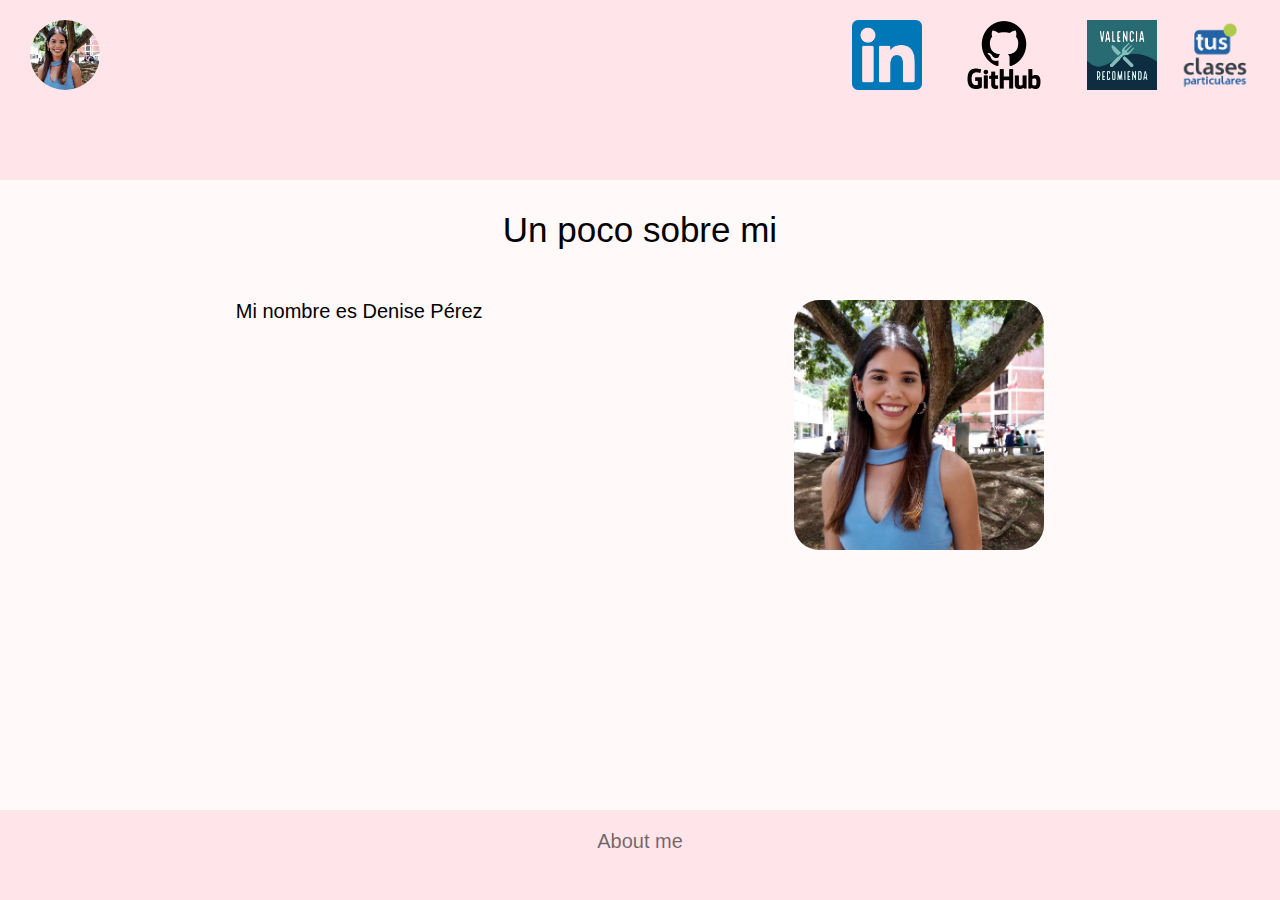
==== aboutme.html @ 41adab08 "agregue icons y content about me" ====
<!DOCTYPE html>
<html lang="en">
<head>
    <meta charset="UTF-8">
    <meta http-equiv="X-UA-Compatible" content="IE=edge">
    <meta name="viewport" content="width=device-width, initial-scale=1.0">
    <title>Denise Perez: Home</title>
    <link rel="shortcut icon" href="./assets/faviconlotus.ico">
    <link rel="stylesheet" href="./styleabout.css">
</head>
<body>
    <header>
        <nav class="nav-header">
            <section class="header-left">
                <a href="./index.html"><img class="photo" src="./assets/fotodenise.jpg" alt="Foto"></a>
            </section>
            <section class="header-right">
                <a href="https://www.linkedin.com/in/denise-perez-hernandez-270994/"><img class="linkedn" src="./assets/linkedn.png" alt="Logo linkedn"></a>
                <a href="https://github.com/perezh-denise"><img class="github" src="./assets/GitHub-Logo.png" alt="Logo github"></a>
                <a href="https://www.instagram.com/valencia_recomienda/"><img class="instagram" src="./assets/instagram.jpg" alt="Logo IG"></a>
                <a href="https://www.tusclasesparticulares.com/profesores/denise-perez.htm"><img class="ingles" src="./assets/clases.jpg" alt="Logo clases"></a>
            </section>
        </nav>
    </header>
    <main class="main-section">
        <div class="main-title">
            <p>Un poco sobre mi</p><br>
        </div>
        <div class="main-content">
            <p>Mi nombre es Denise Pérez</p>
            <img class="photobig" src="./assets/fotodenise.jpg" alt="Foto">
        </div>
    </main>
    <footer>
        <a href="./aboutme.html">About me</a>
    </footer>
</body>
</html>
---- styleabout.css ----
* {
    box-sizing: border-box;
    margin: 0;
    padding: 0;
}
html {
    width: 100vw;
    font-family: sans-serif;
    font-size: 62.5%;
}
header {
    height: 20vh;
    text-align: end;
    background-color: rgb(255, 228, 233);
}
.nav-header {
    display: flex;
    justify-content: space-between;
}
.nav-header .header-left {
    align-items: flex-start;
}
.nav-header .header-right {
    align-items: flex-end;
}
.nav-header .header-left .photo {
    width: 70px;
    height: 70px;
    border-radius: 50%;
    margin-top: 20px;
    margin-left: 30px;
}
.nav-header .header-right .linkedn {
    width: 70px;
    height: 70px;
    margin-top: 20px;
    margin-left: 20px;
}
.nav-header .header-right .github {
    width: 120px;
    height: 70px;
    margin-top: 20px;
    margin-left: 20px;
}
.nav-header .header-right .instagram {
    width: 70px;
    height: 70px;
    margin-top: 20px;
    margin-left: 20px;
}
.nav-header .header-right .ingles {
    width: 70px;
    height: 70px;
    margin-top: 20px;
    margin-left: 20px;
    margin-right: 30px;
}
main {
    height: 70vh;
    background-color: rgb(255, 249, 250);
}
main .main-section {
    display:grid;
    grid-column:auto;
}
main .main-title {
    color: black;
    font-family:'Lucida Sans', 'Lucida Sans Regular', 'Lucida Grande', 'Lucida Sans Unicode', Geneva, Verdana, sans-serif;
    font-size: 3.5rem;
    padding-top: 30px;
    padding-bottom: 10px;
    text-align: center;
}
.main-content {
    display: flex;
    justify-content: space-around;
    padding: 0 80px 0 80px;
    color: black;
    font-size: 2rem;
}
.main-content .photobig {
    width: 250px;
    height: 250px;
    border-radius: 10%;
}
footer {
    height: 10vh;
    background-color: rgb(255, 228, 233);
}
footer a {
    padding-top: 20px;
    text-decoration: none;
    font-size: 2rem;
    color: rgba(0, 0, 0, 0.562);
    display: flex;
    justify-content: center;
}
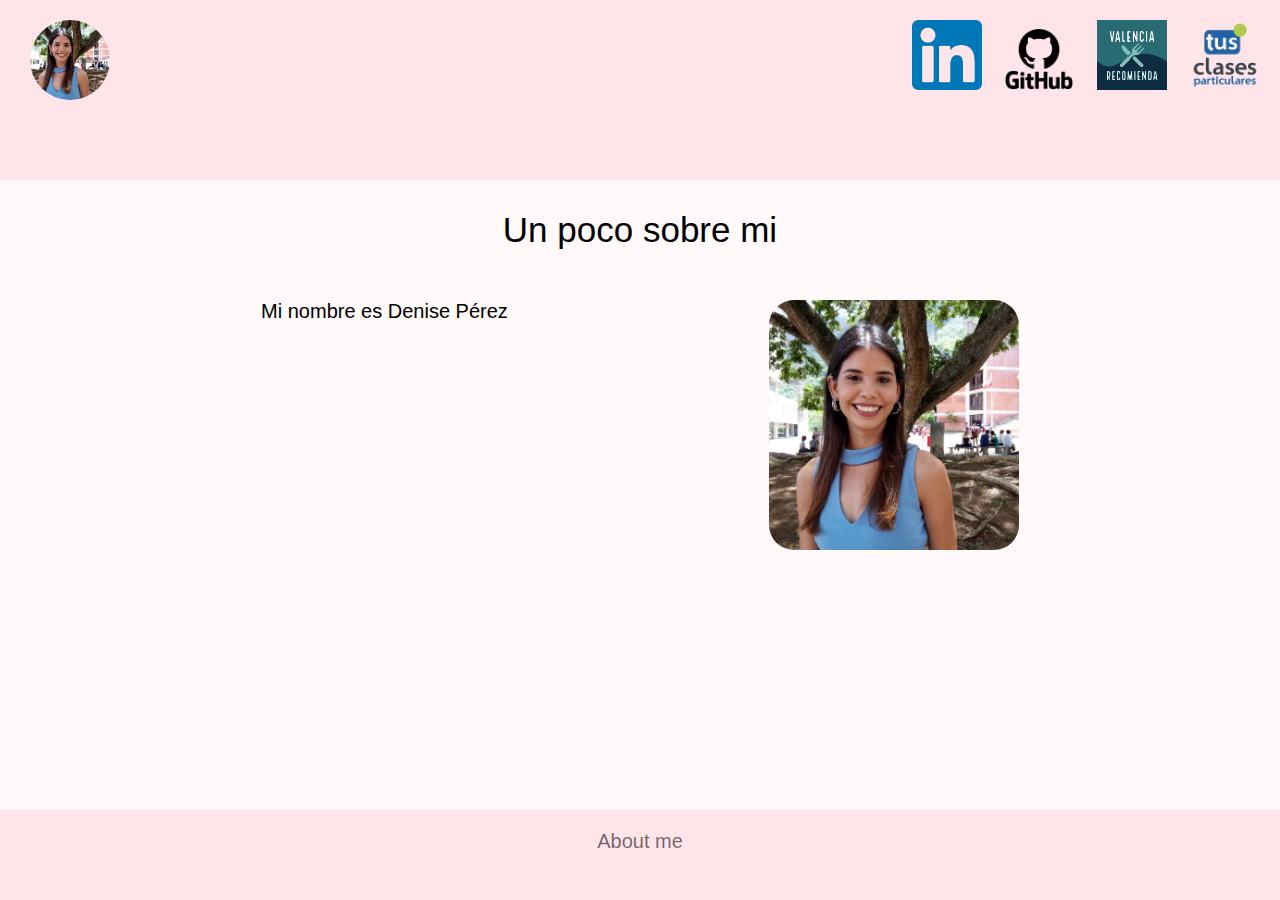
==== commit 148ac46c: "medidas rem" ====
--- a/aboutme.html
+++ b/aboutme.html
@@ -4,7 +4,7 @@
     <meta charset="UTF-8">
     <meta http-equiv="X-UA-Compatible" content="IE=edge">
     <meta name="viewport" content="width=device-width, initial-scale=1.0">
-    <title>Denise Perez: Home</title>
+    <title>Denise Perez: About me</title>
     <link rel="shortcut icon" href="./assets/faviconlotus.ico">
     <link rel="stylesheet" href="./styleabout.css">
 </head>
--- a/styleabout.css
+++ b/styleabout.css
@@ -24,36 +24,25 @@
     align-items: flex-end;
 }
 .nav-header .header-left .photo {
-    width: 70px;
-    height: 70px;
+    width: 8rem;
     border-radius: 50%;
-    margin-top: 20px;
-    margin-left: 30px;
+    margin-top: 2rem;
+    margin-left: 3rem;
 }
 .nav-header .header-right .linkedn {
-    width: 70px;
-    height: 70px;
-    margin-top: 20px;
-    margin-left: 20px;
+    width: 7rem;
+    margin-top: 2rem;
 }
 .nav-header .header-right .github {
-    width: 120px;
-    height: 70px;
-    margin-top: 20px;
-    margin-left: 20px;
+    width: 11rem;
 }
 .nav-header .header-right .instagram {
-    width: 70px;
-    height: 70px;
-    margin-top: 20px;
-    margin-left: 20px;
+    width: 7rem;
+    margin-right: 2rem;
 }
 .nav-header .header-right .ingles {
-    width: 70px;
-    height: 70px;
-    margin-top: 20px;
-    margin-left: 20px;
-    margin-right: 30px;
+    width: 7rem;
+    margin-right: 2rem;
 }
 main {
     height: 70vh;
@@ -67,20 +56,18 @@
     color: black;
     font-family:'Lucida Sans', 'Lucida Sans Regular', 'Lucida Grande', 'Lucida Sans Unicode', Geneva, Verdana, sans-serif;
     font-size: 3.5rem;
-    padding-top: 30px;
-    padding-bottom: 10px;
+    padding-top: 3rem;
+    padding-bottom: 1rem;
     text-align: center;
 }
 .main-content {
     display: flex;
-    justify-content: space-around;
-    padding: 0 80px 0 80px;
+    justify-content: space-evenly;
     color: black;
     font-size: 2rem;
 }
 .main-content .photobig {
-    width: 250px;
-    height: 250px;
+    width: 25rem;
     border-radius: 10%;
 }
 footer {
@@ -88,7 +75,7 @@
     background-color: rgb(255, 228, 233);
 }
 footer a {
-    padding-top: 20px;
+    padding-top: 2rem;
     text-decoration: none;
     font-size: 2rem;
     color: rgba(0, 0, 0, 0.562);
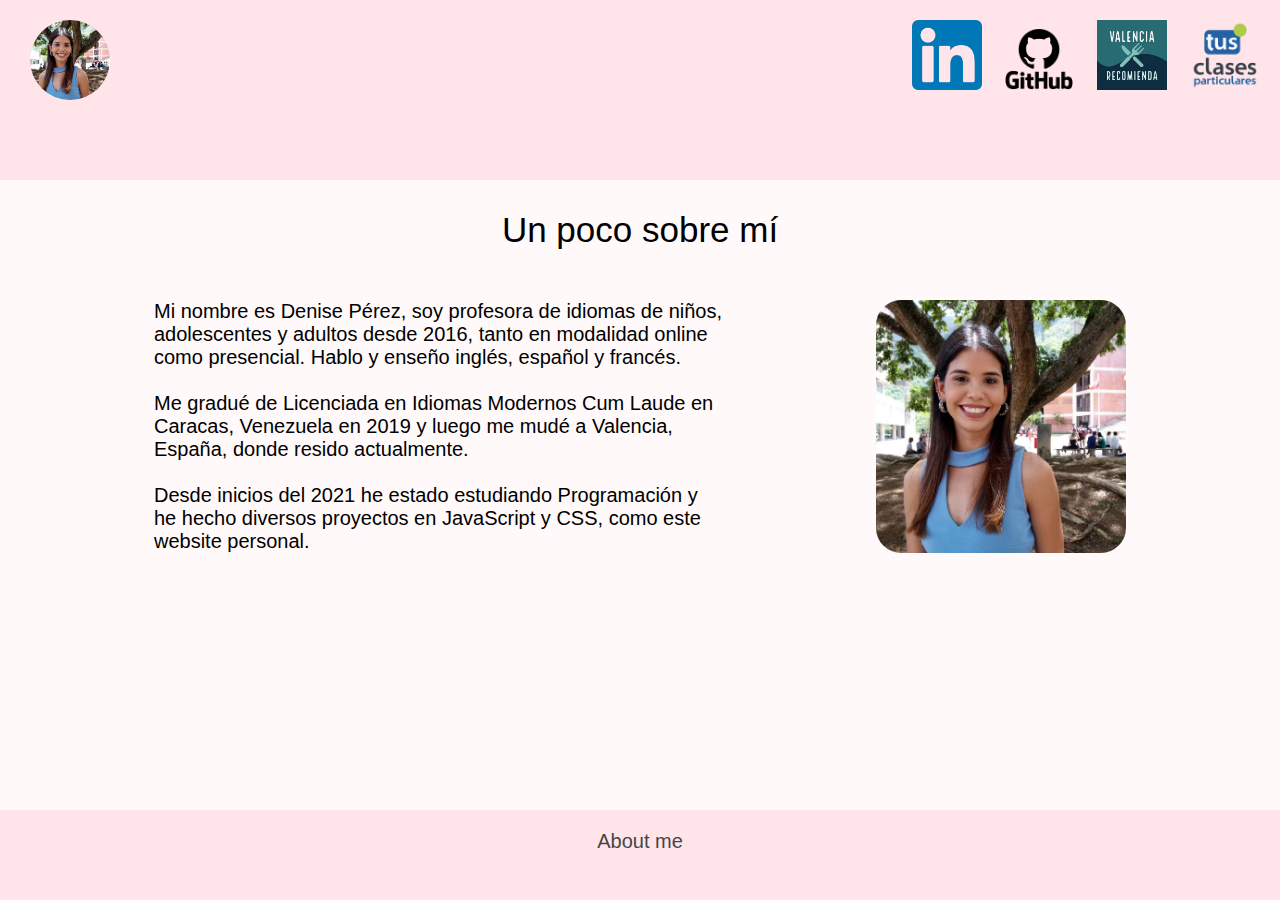
==== commit 0f75f836: "color gris y escribí bio" ====
--- a/aboutme.html
+++ b/aboutme.html
@@ -24,10 +24,14 @@
     </header>
     <main class="main-section">
         <div class="main-title">
-            <p>Un poco sobre mi</p><br>
+            <p>Un poco sobre mí</p><br>
         </div>
         <div class="main-content">
-            <p>Mi nombre es Denise Pérez</p>
+            <p>Mi nombre es Denise Pérez, soy profesora de idiomas de niños,<br> adolescentes y adultos desde 2016, tanto en modalidad online <br>como presencial. Hablo y enseño inglés, español y francés. <br><br>
+            Me gradué de Licenciada en Idiomas Modernos Cum Laude en 
+            <br>Caracas, Venezuela en 2019 y luego me mudé a Valencia, <br>España, donde resido actualmente.<br><br>
+            Desde inicios del 2021 he estado estudiando Programación y 
+            <br> he hecho diversos proyectos en JavaScript y CSS, como este <br>website personal.</p>
             <img class="photobig" src="./assets/fotodenise.jpg" alt="Foto">
         </div>
     </main>
--- a/styleabout.css
+++ b/styleabout.css
@@ -78,7 +78,7 @@
     padding-top: 2rem;
     text-decoration: none;
     font-size: 2rem;
-    color: rgba(0, 0, 0, 0.562);
+    color: rgb(70, 70, 70);
     display: flex;
     justify-content: center;
 }
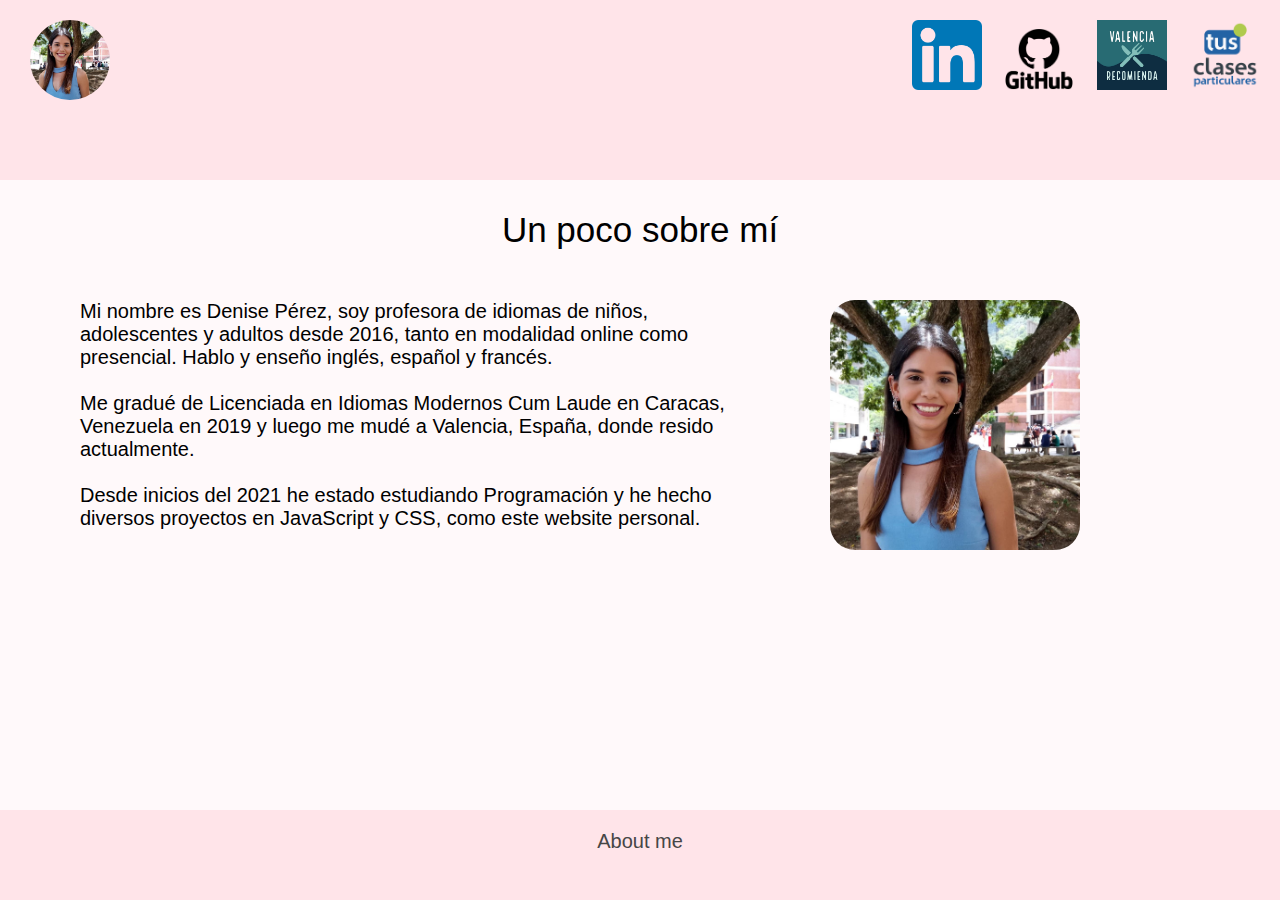
==== commit 24994b56: "mediaqueries1" ====
--- a/aboutme.html
+++ b/aboutme.html
@@ -7,6 +7,7 @@
     <title>Denise Perez: About me</title>
     <link rel="shortcut icon" href="./assets/faviconlotus.ico">
     <link rel="stylesheet" href="./styleabout.css">
+    <link rel="stylesheet" href="./media-queries.css">
 </head>
 <body>
     <header>
@@ -26,12 +27,12 @@
         <div class="main-title">
             <p>Un poco sobre mí</p><br>
         </div>
-        <div class="main-content">
-            <p>Mi nombre es Denise Pérez, soy profesora de idiomas de niños,<br> adolescentes y adultos desde 2016, tanto en modalidad online <br>como presencial. Hablo y enseño inglés, español y francés. <br><br>
+        <div class="main-content-about">
+            <p>Mi nombre es Denise Pérez, soy profesora de idiomas de niños, adolescentes y adultos desde 2016, tanto en modalidad online como presencial. Hablo y enseño inglés, español y francés. <br><br>
             Me gradué de Licenciada en Idiomas Modernos Cum Laude en 
-            <br>Caracas, Venezuela en 2019 y luego me mudé a Valencia, <br>España, donde resido actualmente.<br><br>
+            Caracas, Venezuela en 2019 y luego me mudé a Valencia, España, donde resido actualmente.<br><br>
             Desde inicios del 2021 he estado estudiando Programación y 
-            <br> he hecho diversos proyectos en JavaScript y CSS, como este <br>website personal.</p>
+            he hecho diversos proyectos en JavaScript y CSS, como este website personal.</p>
             <img class="photobig" src="./assets/fotodenise.jpg" alt="Foto">
         </div>
     </main>
--- a/styleabout.css
+++ b/styleabout.css
@@ -60,15 +60,20 @@
     padding-bottom: 1rem;
     text-align: center;
 }
-.main-content {
+.main-content-about {
     display: flex;
-    justify-content: space-evenly;
+    justify-content: space-around;
     color: black;
     font-size: 2rem;
+    word-wrap: normal;
+    width: 100rem;
+    margin-left: 8rem;
 }
-.main-content .photobig {
+.main-content-about .photobig {
     width: 25rem;
+    height: 25rem;
     border-radius: 10%;
+    margin-left: 8rem;
 }
 footer {
     height: 10vh;
--- a/media-queries.css
+++ b/media-queries.css
@@ -0,0 +1,6 @@
+@media (max-width: 900px) {
+   .main-content-about {
+       display: grid;
+       grid-template-rows: 2fr;
+   }
+}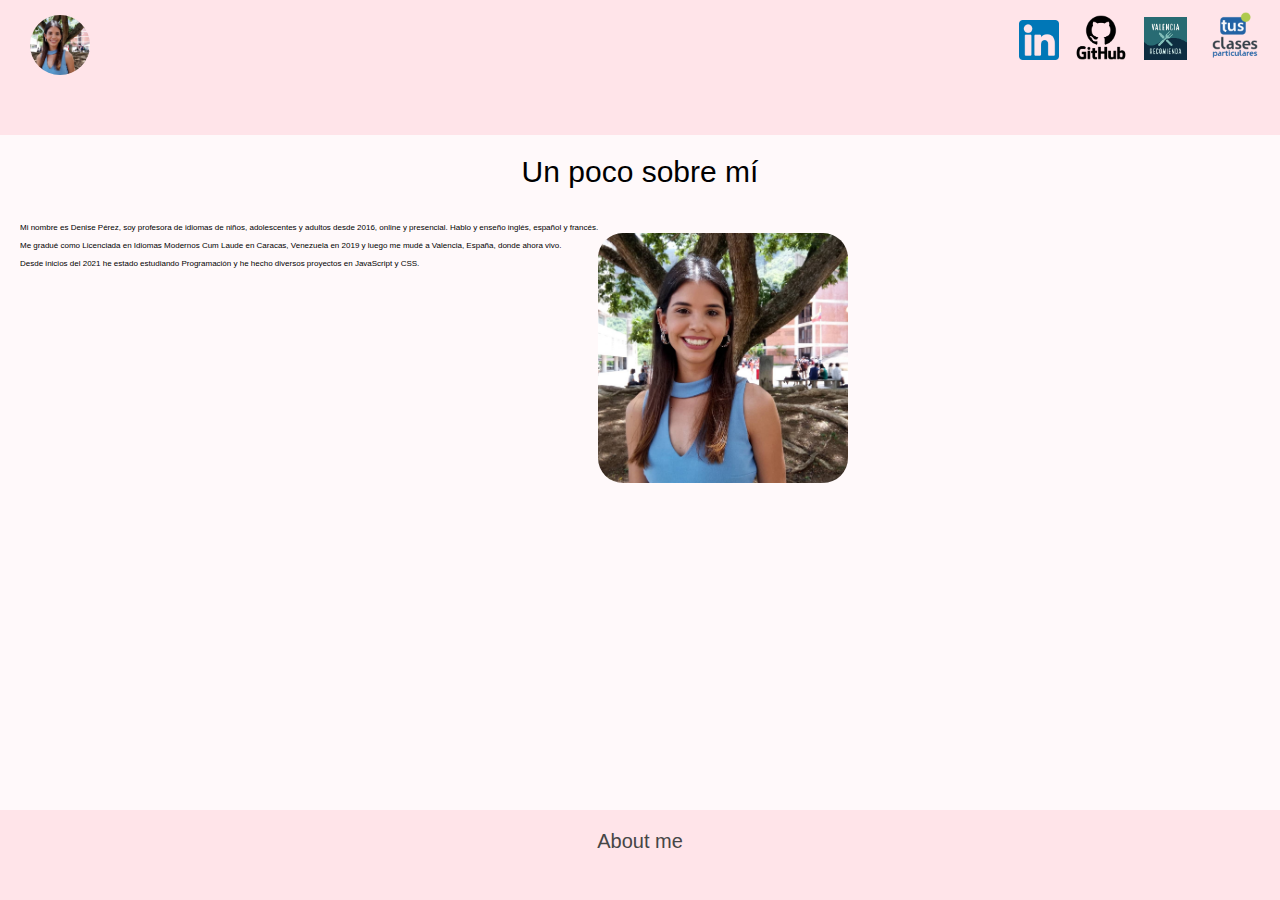
==== commit 017ca90c: "modify about me" ====
--- a/aboutme.html
+++ b/aboutme.html
@@ -28,11 +28,11 @@
             <p>Un poco sobre mí</p><br>
         </div>
         <div class="main-content-about">
-            <p>Mi nombre es Denise Pérez, soy profesora de idiomas de niños, adolescentes y adultos desde 2016, tanto en modalidad online como presencial. Hablo y enseño inglés, español y francés. <br><br>
-            Me gradué de Licenciada en Idiomas Modernos Cum Laude en 
-            Caracas, Venezuela en 2019 y luego me mudé a Valencia, España, donde resido actualmente.<br><br>
+            <p>Mi nombre es Denise Pérez, soy profesora de idiomas de niños, adolescentes y adultos desde 2016, online y presencial. Hablo y enseño inglés, español y francés. <br><br>
+            Me gradué como Licenciada en Idiomas Modernos Cum Laude en 
+            Caracas, Venezuela en 2019 y luego me mudé a Valencia, España, donde ahora vivo.<br><br>
             Desde inicios del 2021 he estado estudiando Programación y 
-            he hecho diversos proyectos en JavaScript y CSS, como este website personal.</p>
+            he hecho diversos proyectos en JavaScript y CSS.</p>
             <img class="photobig" src="./assets/fotodenise.jpg" alt="Foto">
         </div>
     </main>
--- a/styleabout.css
+++ b/styleabout.css
@@ -4,17 +4,21 @@
     padding: 0;
 }
 html {
-    width: 100vw;
-    font-family: sans-serif;
+    width: 100%;
+    height: 100%;
+    font-family: Arial, Helvetica, sans-serif;
     font-size: 62.5%;
+    min-width: 320px;
 }
 header {
-    height: 20vh;
+    height: 15vh;
     text-align: end;
     background-color: rgb(255, 228, 233);
 }
 .nav-header {
+    position: relative;
     display: flex;
+    flex-direction: row;
     justify-content: space-between;
 }
 .nav-header .header-left {
@@ -24,28 +28,28 @@
     align-items: flex-end;
 }
 .nav-header .header-left .photo {
-    width: 8rem;
+    width: 6rem;
     border-radius: 50%;
-    margin-top: 2rem;
+    margin-top: 1.5rem;
     margin-left: 3rem;
 }
 .nav-header .header-right .linkedn {
-    width: 7rem;
+    width: 4rem;
     margin-top: 2rem;
 }
 .nav-header .header-right .github {
-    width: 11rem;
+    width: 8rem;
 }
 .nav-header .header-right .instagram {
-    width: 7rem;
+    width: 4.3rem;
     margin-right: 2rem;
 }
 .nav-header .header-right .ingles {
-    width: 7rem;
+    width: 5rem;
     margin-right: 2rem;
 }
 main {
-    height: 70vh;
+    height: 75vh;
     background-color: rgb(255, 249, 250);
 }
 main .main-section {
@@ -55,25 +59,23 @@
 main .main-title {
     color: black;
     font-family:'Lucida Sans', 'Lucida Sans Regular', 'Lucida Grande', 'Lucida Sans Unicode', Geneva, Verdana, sans-serif;
-    font-size: 3.5rem;
-    padding-top: 3rem;
-    padding-bottom: 1rem;
+    font-size: 3rem;
+    padding-top: 2rem;
+    padding-bottom: 0;
     text-align: center;
 }
 .main-content-about {
     display: flex;
-    justify-content: space-around;
     color: black;
-    font-size: 2rem;
+    font-size: 0.8rem;
     word-wrap: normal;
-    width: 100rem;
-    margin-left: 8rem;
+    margin-left: 2rem;
 }
 .main-content-about .photobig {
     width: 25rem;
     height: 25rem;
     border-radius: 10%;
-    margin-left: 8rem;
+    margin-top: 1rem;
 }
 footer {
     height: 10vh;
--- a/media-queries.css
+++ b/media-queries.css
@@ -1,6 +1,16 @@
 @media (max-width: 900px) {
-   .main-content-about {
+    .main-content-about {
        display: grid;
        grid-template-rows: 2fr;
    }
+   .main-content-about p {
+        font-size: 2rem;
+        word-wrap: normal;
+        width: 30rem;
+    }
+    .main-content-about .photobig {
+        width: 10rem;
+        height: 10rem;
+        border-radius: 10%;
+    }
 }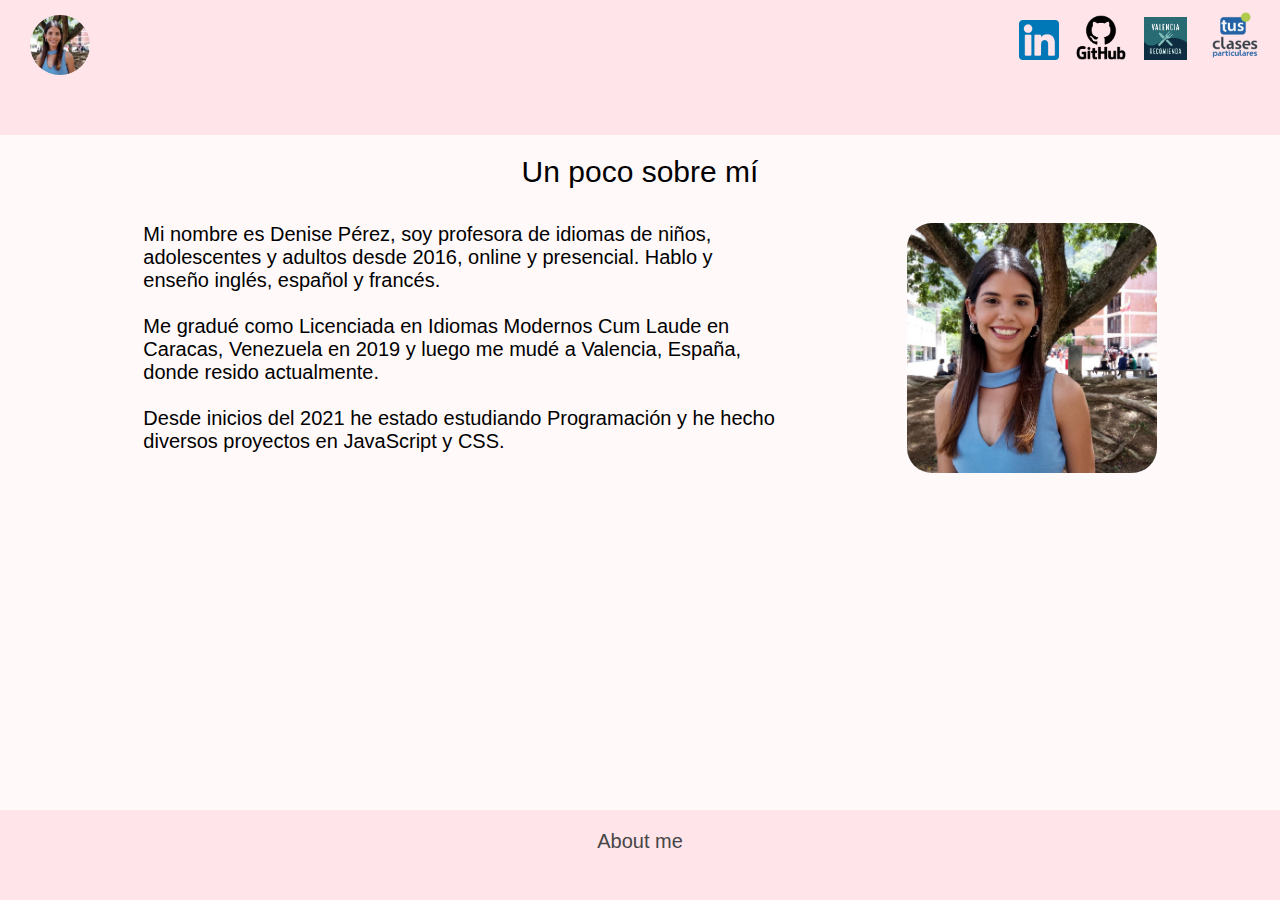
==== commit 57c7cc92: "changes responsive design about me" ====
--- a/aboutme.html
+++ b/aboutme.html
@@ -23,17 +23,17 @@
             </section>
         </nav>
     </header>
-    <main class="main-section">
+    <main>
         <div class="main-title">
             <p>Un poco sobre mí</p><br>
         </div>
         <div class="main-content-about">
-            <p>Mi nombre es Denise Pérez, soy profesora de idiomas de niños, adolescentes y adultos desde 2016, online y presencial. Hablo y enseño inglés, español y francés. <br><br>
-            Me gradué como Licenciada en Idiomas Modernos Cum Laude en 
-            Caracas, Venezuela en 2019 y luego me mudé a Valencia, España, donde ahora vivo.<br><br>
-            Desde inicios del 2021 he estado estudiando Programación y 
-            he hecho diversos proyectos en JavaScript y CSS.</p>
-            <img class="photobig" src="./assets/fotodenise.jpg" alt="Foto">
+            <section class="main-content-about-text">
+                <p>Mi nombre es Denise Pérez, soy profesora de idiomas de niños, adolescentes y adultos desde 2016, online y presencial. Hablo y enseño inglés, español y francés.<br><br> Me gradué como Licenciada en Idiomas Modernos Cum Laude en Caracas, Venezuela en 2019 y luego me mudé a Valencia, España, donde resido actualmente.<br><br> Desde inicios del 2021 he estado estudiando Programación y he hecho diversos proyectos en JavaScript y CSS.</p>
+            </section>
+            <section class="photobig">
+                <img src="./assets/fotodenise.jpg" alt="Foto">
+            </section>
         </div>
     </main>
     <footer>
--- a/styleabout.css
+++ b/styleabout.css
@@ -51,10 +51,8 @@
 main {
     height: 75vh;
     background-color: rgb(255, 249, 250);
-}
-main .main-section {
-    display:grid;
-    grid-column:auto;
+    display: flex;
+    flex-direction: column;
 }
 main .main-title {
     color: black;
@@ -66,16 +64,19 @@
 }
 .main-content-about {
     display: flex;
+    justify-content: space-evenly;
+}
+.main-content-about-text {
+    margin-left: 2rem;
     color: black;
-    font-size: 0.8rem;
+    font-size: 2rem;
     word-wrap: normal;
-    margin-left: 2rem;
+    width: 50%;
 }
-.main-content-about .photobig {
+.photobig img {
     width: 25rem;
     height: 25rem;
     border-radius: 10%;
-    margin-top: 1rem;
 }
 footer {
     height: 10vh;
--- a/media-queries.css
+++ b/media-queries.css
@@ -3,14 +3,15 @@
        display: grid;
        grid-template-rows: 2fr;
    }
-   .main-content-about p {
-        font-size: 2rem;
-        word-wrap: normal;
-        width: 30rem;
+   .main-content-about-text {
+        margin-left: 2rem;
+        font-size: 1.5rem;
+        width: 90%;
     }
-    .main-content-about .photobig {
+    .photobig img {
         width: 10rem;
         height: 10rem;
-        border-radius: 10%;
+        margin-left: 2rem;
+        margin-top: 3rem;
     }
 }